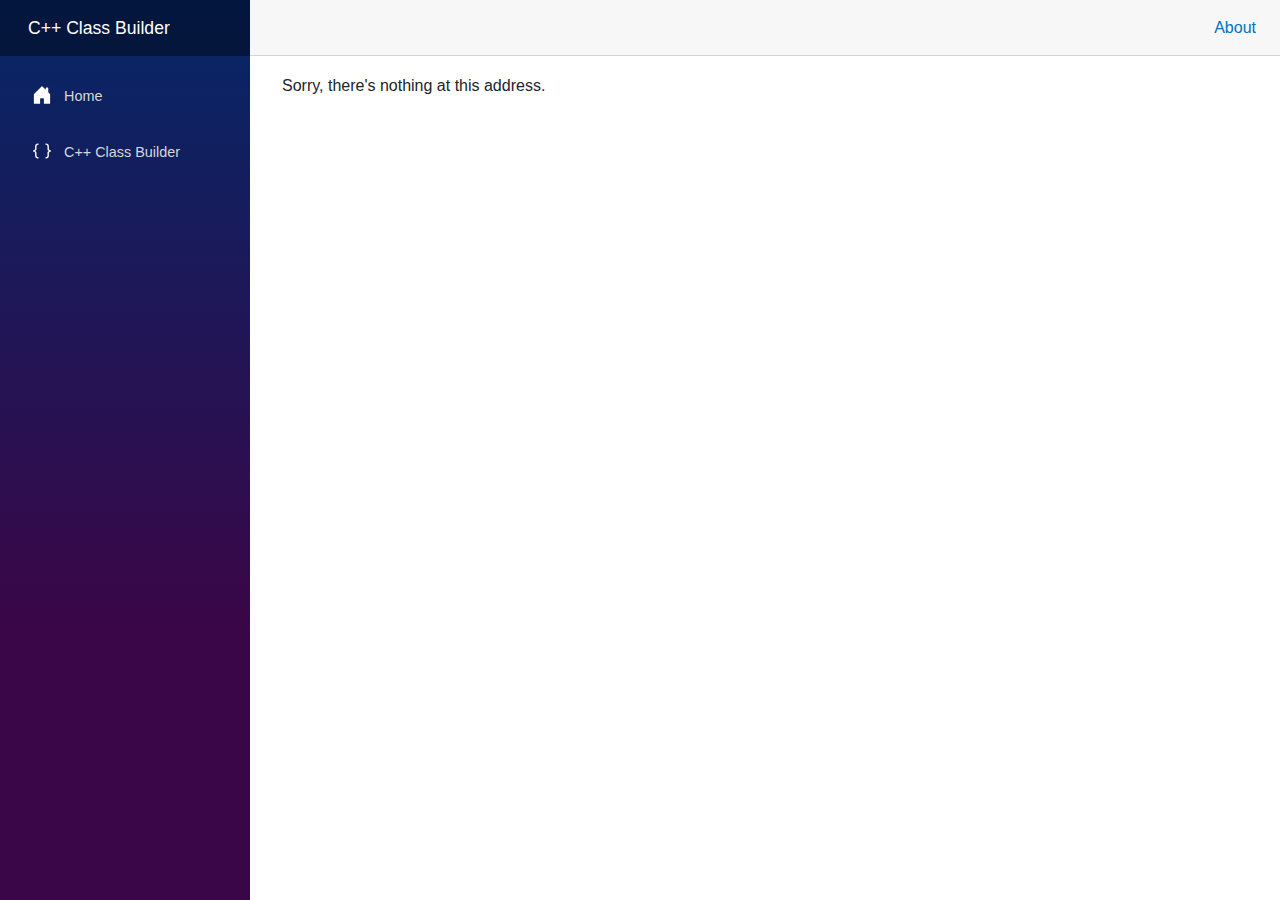
==== index.html @ 559b0f36 "Deploying to gh-pages from  @ e7a63c0203044e7f99afd598d3978f18642c9644 🚀" ====
<!DOCTYPE html>
<html lang="en">

<head>
    <meta charset="utf-8" />
    <meta name="viewport" content="width=device-width, initial-scale=1.0" />
    <title>C++ Class Builder</title>
    <base href="/" />
    <link rel="stylesheet" href="css/bootstrap/bootstrap.min.css" />
    <link rel="stylesheet" href="css/app.css" />
    <link rel="icon" type="image/png" href="favicon.png" />
    <link href="C++ Class Builder.styles.css" rel="stylesheet" />
</head>

<body>
    <div id="app">
        <svg class="loading-progress">
            <circle r="40%" cx="50%" cy="50%" />
            <circle r="40%" cx="50%" cy="50%" />
        </svg>
        <div class="loading-progress-text"></div>
    </div>

    <div id="blazor-error-ui">
        An unhandled error has occurred.
        <a href="" class="reload">Reload</a>
        <a class="dismiss">🗙</a>
    </div>
    <script src="_framework/blazor.webassembly.js"></script>
    <script src="/Pages/Builder.razor.js"></script>
</body>

</html>
---- css/app.css ----
html, body {
    font-family: 'Helvetica Neue', Helvetica, Arial, sans-serif;
}

h1:focus {
    outline: none;
}

a, .btn-link {
    color: #0071c1;
}

.btn-primary {
    color: #fff;
    background-color: #1b6ec2;
    border-color: #1861ac;
}

.btn:focus, .btn:active:focus, .btn-link.nav-link:focus, .form-control:focus, .form-check-input:focus {
  box-shadow: 0 0 0 0.1rem white, 0 0 0 0.25rem #258cfb;
}

.content {
    padding-top: 1.1rem;
}

.valid.modified:not([type=checkbox]) {
    outline: 1px solid #26b050;
}

.invalid {
    outline: 1px solid red;
}

.validation-message {
    color: red;
}

#blazor-error-ui {
    background: lightyellow;
    bottom: 0;
    box-shadow: 0 -1px 2px rgba(0, 0, 0, 0.2);
    display: none;
    left: 0;
    padding: 0.6rem 1.25rem 0.7rem 1.25rem;
    position: fixed;
    width: 100%;
    z-index: 1000;
}

    #blazor-error-ui .dismiss {
        cursor: pointer;
        position: absolute;
        right: 0.75rem;
        top: 0.5rem;
    }

.blazor-error-boundary {
    background: url([data-uri]) no-repeat 1rem/1.8rem, #b32121;
    padding: 1rem 1rem 1rem 3.7rem;
    color: white;
}

    .blazor-error-boundary::after {
        content: "An error has occurred."
    }

.loading-progress {
    position: relative;
    display: block;
    width: 8rem;
    height: 8rem;
    margin: 20vh auto 1rem auto;
}

    .loading-progress circle {
        fill: none;
        stroke: #e0e0e0;
        stroke-width: 0.6rem;
        transform-origin: 50% 50%;
        transform: rotate(-90deg);
    }

        .loading-progress circle:last-child {
            stroke: #1b6ec2;
            stroke-dasharray: calc(3.141 * var(--blazor-load-percentage, 0%) * 0.8), 500%;
            transition: stroke-dasharray 0.05s ease-in-out;
        }

.loading-progress-text {
    position: absolute;
    text-align: center;
    font-weight: bold;
    inset: calc(20vh + 3.25rem) 0 auto 0.2rem;
}

    .loading-progress-text:after {
        content: var(--blazor-load-percentage-text, "Loading");
    }

code {
    color: #c02d76;
}
---- C++ Class Builder.styles.css ----
/* /Layout/MainLayout.razor.rz.scp.css */
.page[b-v0ehil4ho8] {
    position: relative;
    display: flex;
    flex-direction: column;
}

main[b-v0ehil4ho8] {
    flex: 1;
}

.sidebar[b-v0ehil4ho8] {
    background-image: linear-gradient(180deg, rgb(5, 39, 103) 0%, #3a0647 70%);
}

.top-row[b-v0ehil4ho8] {
    background-color: #f7f7f7;
    border-bottom: 1px solid #d6d5d5;
    justify-content: flex-end;
    height: 3.5rem;
    display: flex;
    align-items: center;
}

    .top-row[b-v0ehil4ho8]  a, .top-row[b-v0ehil4ho8]  .btn-link {
        white-space: nowrap;
        margin-left: 1.5rem;
        text-decoration: none;
    }

    .top-row[b-v0ehil4ho8]  a:hover, .top-row[b-v0ehil4ho8]  .btn-link:hover {
        text-decoration: underline;
    }

    .top-row[b-v0ehil4ho8]  a:first-child {
        overflow: hidden;
        text-overflow: ellipsis;
    }

@media (max-width: 640.98px) {
    .top-row[b-v0ehil4ho8] {
        justify-content: space-between;
    }

    .top-row[b-v0ehil4ho8]  a, .top-row[b-v0ehil4ho8]  .btn-link {
        margin-left: 0;
    }
}

@media (min-width: 641px) {
    .page[b-v0ehil4ho8] {
        flex-direction: row;
    }

    .sidebar[b-v0ehil4ho8] {
        width: 250px;
        height: 100vh;
        position: sticky;
        top: 0;
    }

    .top-row[b-v0ehil4ho8] {
        position: sticky;
        top: 0;
        z-index: 1;
    }

    .top-row.auth[b-v0ehil4ho8]  a:first-child {
        flex: 1;
        text-align: right;
        width: 0;
    }

    .top-row[b-v0ehil4ho8], article[b-v0ehil4ho8] {
        padding-left: 2rem !important;
        padding-right: 1.5rem !important;
    }
}
/* /Layout/NavMenu.razor.rz.scp.css */
.navbar-toggler[b-kom6xiro3i] {
    background-color: rgba(255, 255, 255, 0.1);
}

.top-row[b-kom6xiro3i] {
    height: 3.5rem;
    background-color: rgba(0,0,0,0.4);
}

.navbar-brand[b-kom6xiro3i] {
    font-size: 1.1rem;
}

.bi[b-kom6xiro3i] {
    display: inline-block;
    position: relative;
    width: 1.25rem;
    height: 1.25rem;
    margin-right: 0.75rem;
    top: -1px;
    background-size: cover;
}

.bi-house-door-fill-nav-menu[b-kom6xiro3i] {
    background-image: url("data:image/svg+xml,%3Csvg xmlns='http://www.w3.org/2000/svg' width='16' height='16' fill='white' class='bi bi-house-door-fill' viewBox='0 0 16 16'%3E%3Cpath d='M6.5 14.5v-3.505c0-.245.25-.495.5-.495h2c.25 0 .5.25.5.5v3.5a.5.5 0 0 0 .5.5h4a.5.5 0 0 0 .5-.5v-7a.5.5 0 0 0-.146-.354L13 5.793V2.5a.5.5 0 0 0-.5-.5h-1a.5.5 0 0 0-.5.5v1.293L8.354 1.146a.5.5 0 0 0-.708 0l-6 6A.5.5 0 0 0 1.5 7.5v7a.5.5 0 0 0 .5.5h4a.5.5 0 0 0 .5-.5Z'/%3E%3C/svg%3E");
}

.bi-braces-nav-menu[b-kom6xiro3i] {
    background-image: url("data:image/svg+xml,%3Csvg xmlns='http://www.w3.org/2000/svg' width='16' height='16' fill='white' class='bi bi-braces' viewBox='0 0 16 16'%3E%3Cpath d='M2.114 8.063V7.9c1.005-.102 1.497-.615 1.497-1.6V4.503c0-1.094.39-1.538 1.354-1.538h.273V2h-.376C3.25 2 2.49 2.759 2.49 4.352v1.524c0 1.094-.376 1.456-1.49 1.456v1.299c1.114 0 1.49.362 1.49 1.456v1.524c0 1.593.759 2.352 2.372 2.352h.376v-.964h-.273c-.964 0-1.354-.444-1.354-1.538V9.663c0-.984-.492-1.497-1.497-1.6M13.886 7.9v.163c-1.005.103-1.497.616-1.497 1.6v1.798c0 1.094-.39 1.538-1.354 1.538h-.273v.964h.376c1.613 0 2.372-.759 2.372-2.352v-1.524c0-1.094.376-1.456 1.49-1.456V7.332c-1.114 0-1.49-.362-1.49-1.456V4.352C13.51 2.759 12.75 2 11.138 2h-.376v.964h.273c.964 0 1.354.444 1.354 1.538V6.3c0 .984.492 1.497 1.497 1.6'/%3E%3C/svg%3E");
}

.bi-plus-square-fill-nav-menu[b-kom6xiro3i] {
    background-image: url("data:image/svg+xml,%3Csvg xmlns='http://www.w3.org/2000/svg' width='16' height='16' fill='white' class='bi bi-plus-square-fill' viewBox='0 0 16 16'%3E%3Cpath d='M2 0a2 2 0 0 0-2 2v12a2 2 0 0 0 2 2h12a2 2 0 0 0 2-2V2a2 2 0 0 0-2-2H2zm6.5 4.5v3h3a.5.5 0 0 1 0 1h-3v3a.5.5 0 0 1-1 0v-3h-3a.5.5 0 0 1 0-1h3v-3a.5.5 0 0 1 1 0z'/%3E%3C/svg%3E");
}

.bi-list-nested-nav-menu[b-kom6xiro3i] {
    background-image: url("data:image/svg+xml,%3Csvg xmlns='http://www.w3.org/2000/svg' width='16' height='16' fill='white' class='bi bi-list-nested' viewBox='0 0 16 16'%3E%3Cpath fill-rule='evenodd' d='M4.5 11.5A.5.5 0 0 1 5 11h10a.5.5 0 0 1 0 1H5a.5.5 0 0 1-.5-.5zm-2-4A.5.5 0 0 1 3 7h10a.5.5 0 0 1 0 1H3a.5.5 0 0 1-.5-.5zm-2-4A.5.5 0 0 1 1 3h10a.5.5 0 0 1 0 1H1a.5.5 0 0 1-.5-.5z'/%3E%3C/svg%3E");
}

.nav-item[b-kom6xiro3i] {
    font-size: 0.9rem;
    padding-bottom: 0.5rem;
}

    .nav-item:first-of-type[b-kom6xiro3i] {
        padding-top: 1rem;
    }

    .nav-item:last-of-type[b-kom6xiro3i] {
        padding-bottom: 1rem;
    }

    .nav-item[b-kom6xiro3i]  a {
        color: #d7d7d7;
        border-radius: 4px;
        height: 3rem;
        display: flex;
        align-items: center;
        line-height: 3rem;
    }

.nav-item[b-kom6xiro3i]  a.active {
    background-color: rgba(255,255,255,0.37);
    color: white;
}

.nav-item[b-kom6xiro3i]  a:hover {
    background-color: rgba(255,255,255,0.1);
    color: white;
}

@media (min-width: 641px) {
    .navbar-toggler[b-kom6xiro3i] {
        display: none;
    }

    .collapse[b-kom6xiro3i] {
        /* Never collapse the sidebar for wide screens */
        display: block;
    }
    
    .nav-scrollable[b-kom6xiro3i] {
        /* Allow sidebar to scroll for tall menus */
        height: calc(100vh - 3.5rem);
        overflow-y: auto;
    }
}
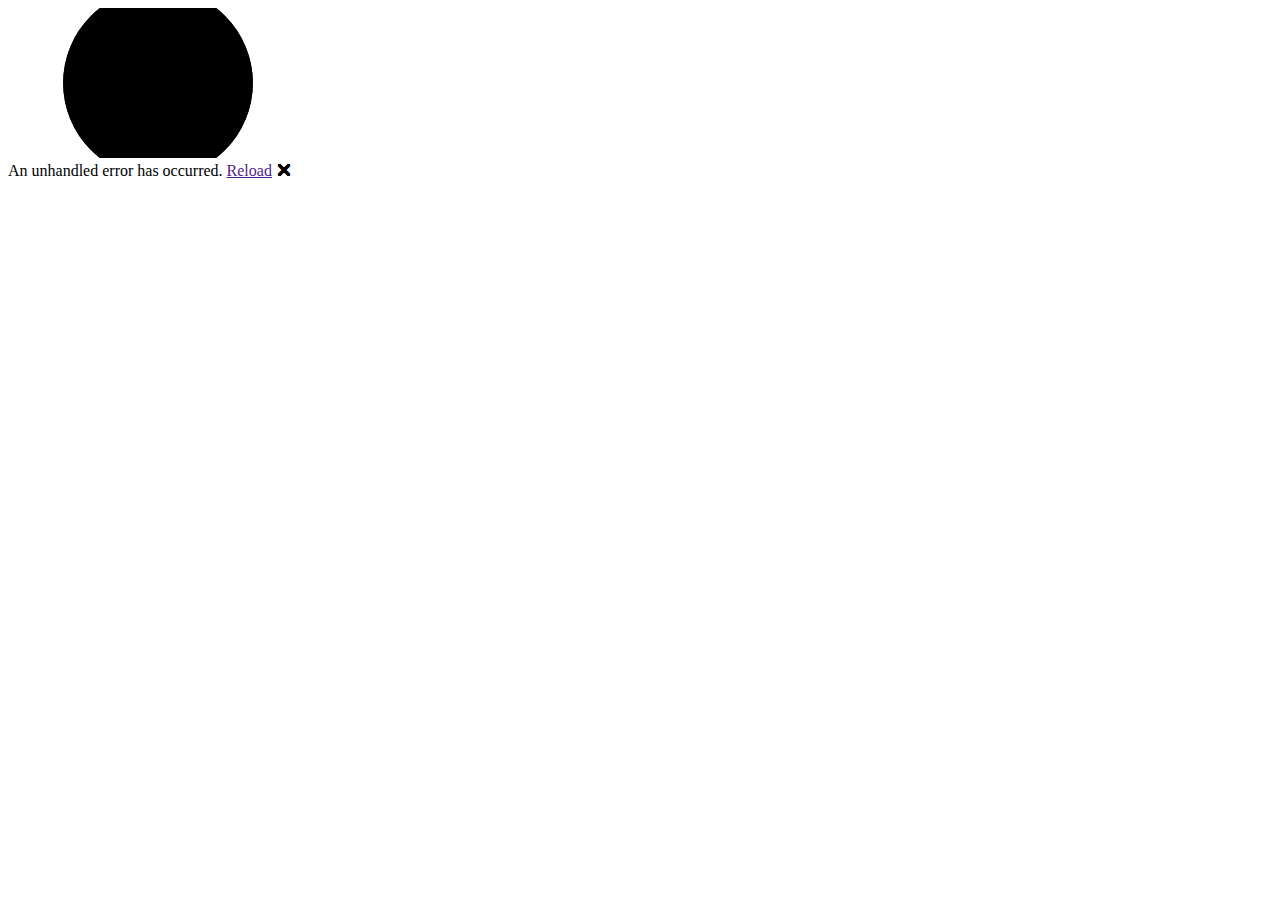
==== commit f60064b6: "Deploying to gh-pages from  @ b48d9d29d3d2faefd17b7572aaff27b4cee6741b 🚀" ====
--- a/index.html
+++ b/index.html
@@ -5,7 +5,7 @@
     <meta charset="utf-8" />
     <meta name="viewport" content="width=device-width, initial-scale=1.0" />
     <title>C++ Class Builder</title>
-    <base href="/" />
+    <base href="/42-CPP-Class-Builder/" />
     <link rel="stylesheet" href="css/bootstrap/bootstrap.min.css" />
     <link rel="stylesheet" href="css/app.css" />
     <link rel="icon" type="image/png" href="favicon.png" />
@@ -27,7 +27,7 @@
         <a class="dismiss">🗙</a>
     </div>
     <script src="_framework/blazor.webassembly.js"></script>
-    <script src="/Pages/Builder.razor.js"></script>
+    <script src="Pages/Builder.razor.js"></script>
 </body>
 
 </html>
